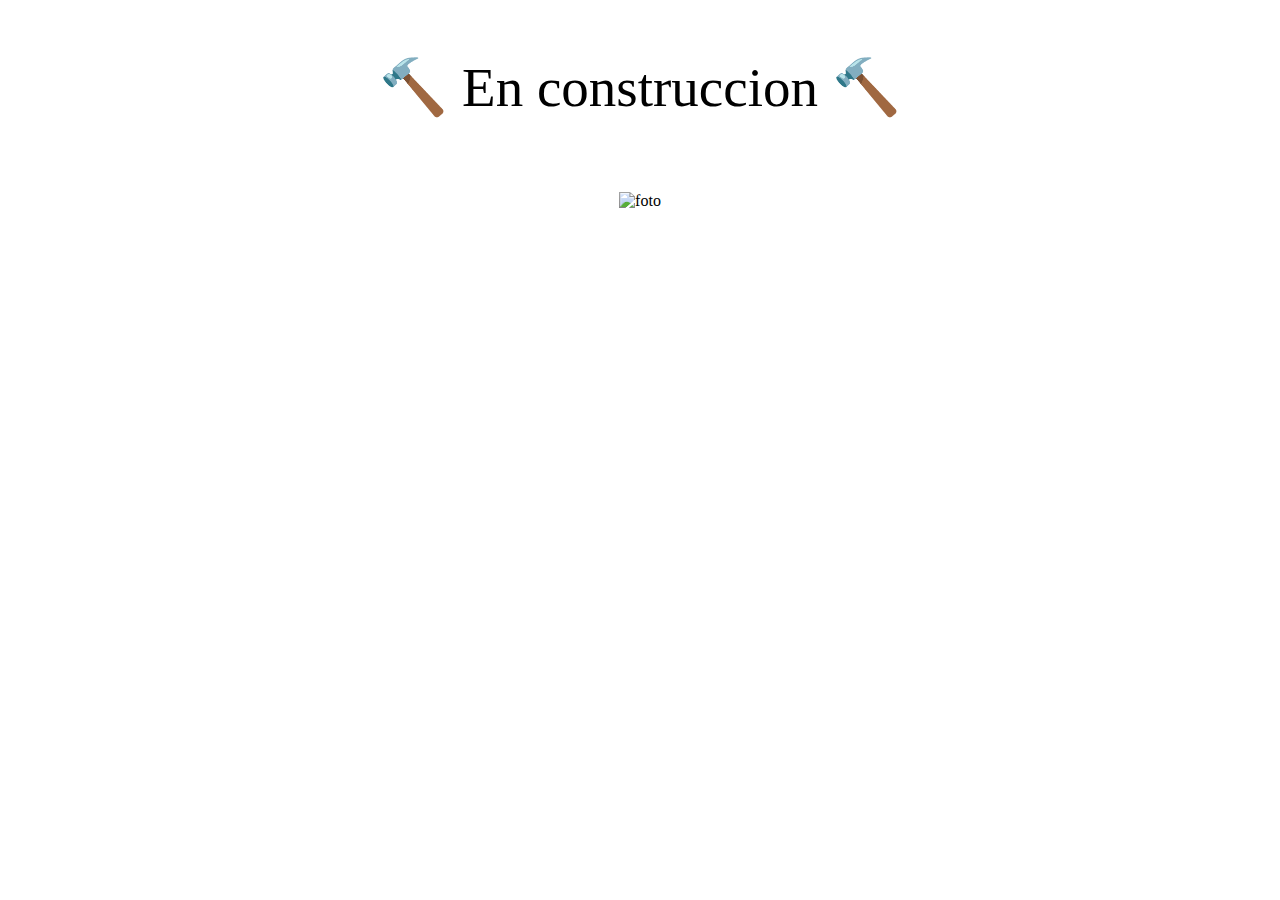
==== Accseso.html @ 6112e1ff "Add files via upload" ====
<!DOCTYPE html>
<html lang="es-MX">
<head>
    <meta charset="UTF-8">
    <meta name="viewport" content="width=device-width, initial-scale=1.0">
    <link rel="stylesheet" href="C:/Users/08snk/Downloads/TIAM/styles/stl1.css">
    <title>Accesorios</title>
</head>
<body>
    <div class="contenedor-imagen"></div>
<CENTER>
    <p class="h2color" style="font-size: 55px;">&#x1F528; En construccion &#x1F528;</p>
</CENTER>




<br>
<center><img style="filter: sepia(50px);" src="C:/Users/08snk/Downloads/TIAM/imag/icon.png" alt="foto"></center> 
</body>
</html>
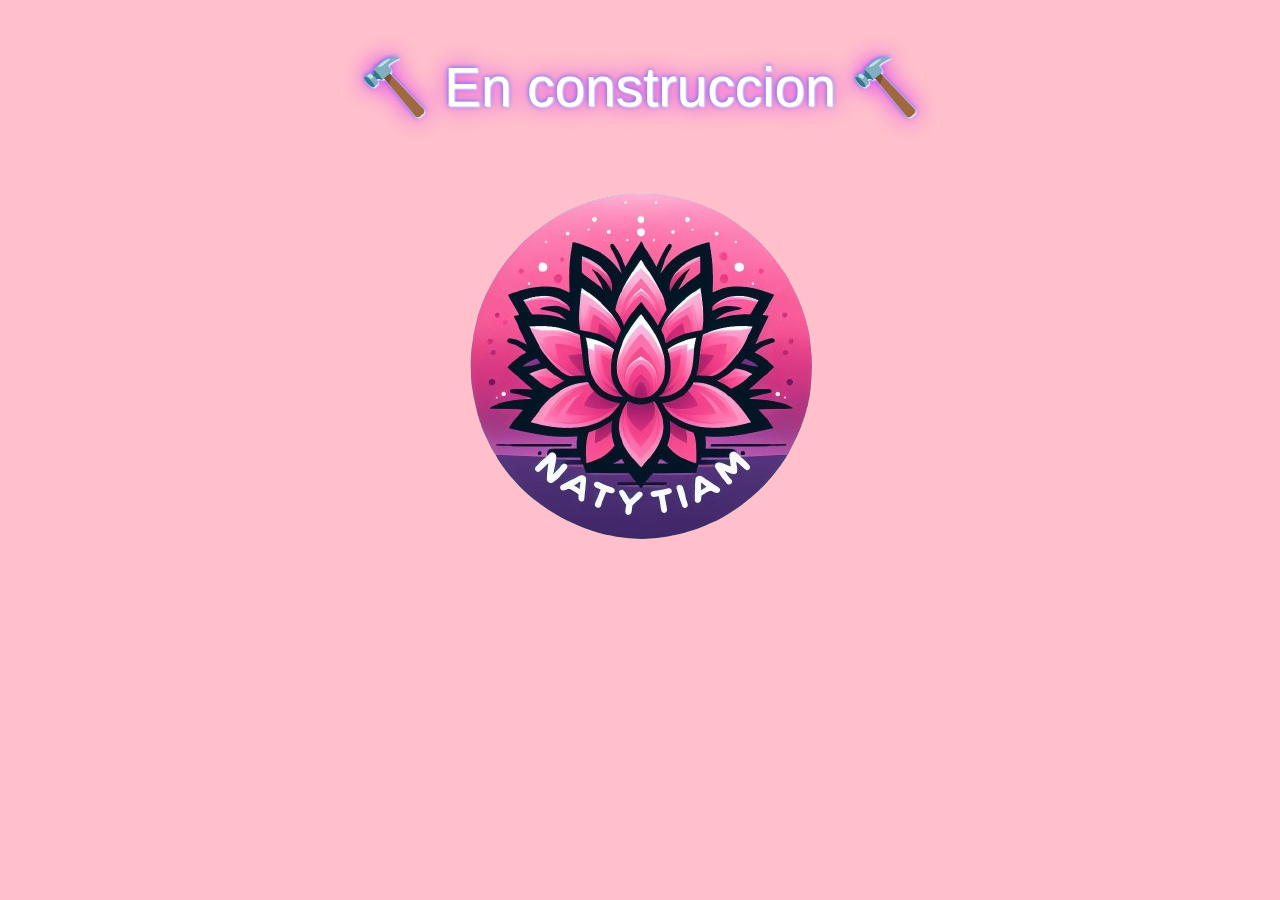
==== commit 17bc20be: "Update Accseso.html" ====
--- a/Accseso.html
+++ b/Accseso.html
@@ -3,7 +3,7 @@
 <head>
     <meta charset="UTF-8">
     <meta name="viewport" content="width=device-width, initial-scale=1.0">
-    <link rel="stylesheet" href="C:/Users/08snk/Downloads/TIAM/styles/stl1.css">
+    <link rel="stylesheet" href="stl1.css">
     <title>Accesorios</title>
 </head>
 <body>
@@ -16,6 +16,6 @@
 
 
 <br>
-<center><img style="filter: sepia(50px);" src="C:/Users/08snk/Downloads/TIAM/imag/icon.png" alt="foto"></center> 
+<center><img style="filter: sepia(50px);" src="icon.png" alt="foto"></center> 
 </body>
-</html>+</html>
--- a/stl1.css
+++ b/stl1.css
@@ -0,0 +1,197 @@
+body {
+    margin: 0;
+    padding: 0;
+    background-color: pink;
+    color: #fff;
+    font-family: Arial, sans-serif;
+}
+
+#logotipo {
+  border-radius: 95%;
+  border: 9px solid rgb(224, 13, 199);
+  width: 310px;
+  transition: border-color 0.5s ease-in-out; /* Transición suave */
+}
+.header {
+    position: top;
+    z-index: 1;
+    text-align: center;
+}
+
+.contenedor-imagen {
+    position: fixed;
+    top: 0;
+    left: 0;
+    width: 100vw;
+    height: 100vh;
+    background-image: url('C:/Users/08snk/Downloads/TIAM/imag/lotus.jpg');
+    background-size: cover;
+    filter: blur(6px);
+    filter: contrast(8px);
+    z-index: -1;
+}
+
+.contenido-pagina {
+    
+    position: relative;
+    z-index: 1;
+ 
+}
+
+
+button {
+    padding: 15px 20px;
+    color: fuchsia;
+    
+    border: springgreen;
+    border-radius: 50px;
+    margin: 4px 2px;
+    cursor: pointer;
+}
+
+button:hover {
+    color:  #000;
+    background-color: pink;
+}
+
+ul {
+    list-style-type: none;
+    margin: 50px;
+    padding: px;
+    overflow: none;
+    width: fit-content;
+}
+
+li {
+    float: left;
+}
+
+.active {
+    background-color: pink;
+}
+
+.h3color {
+    text-shadow: 1px 1px 2px, 0 0 25px rgb(174, 0, 255), 0 0 5px darkblue;
+    text-align: center;
+    font-size: 50px;
+    color: azure;
+  }
+  
+  .h2color {
+    text-shadow: 1px 1px 2px, 0 0 25px rgb(212, 0, 255), 0 0 5px rgb(0, 123, 255);
+    text-align: center;
+    font-size: 50px;
+    color: white;
+  }
+
+.neon {
+    font-size: 50px;
+    color: black;
+    text-shadow: 0 0 10px turquoise, 0 0 20px turquoise, 0 0 30px turquoise , 0 0 40px blue, 0 0 70px blue,
+        0 0 80px cyan , 0 0 100px cyan, 0 0 150px cyan;
+}
+
+.text {
+font-size: 35px;
+text-decoration: wavy;
+text-shadow: 1px 1px 5px, 0 0 28px rgb(255, 0, 187), 0 0 5px rgb(183, 0, 255);
+
+}
+
+.offcanvas-content {
+    padding: 20px;
+  }
+  .offcanvas.active {
+    right: 0;
+  }
+  .content {
+    position: relative;
+    z-index: -1px;
+    padding: 90px;
+}
+#image-container {
+    width: 1480px;
+    margin: 30px 0px;
+    text-align: center;
+    white-space: nowrap;
+    display: flex;
+}
+#image-container2 {
+    width: 1480px;
+    margin: -350px 0px;
+    text-align: center;
+    white-space: nowrap;
+    display: flex;
+}
+.image {
+    display: inline-block;
+    width: 810px;
+    height: 810px;
+    margin: 15px;
+}
+
+/* .dropdown {
+    position: relative;
+}
+
+.dropdown-content {
+    display: none;
+    position: absolute;
+    background-color:#333;
+    min-width: 200px;
+    box-shadow: 0px 8px 16px 0px rgba(0,0,0,0.2);
+    z-index: 1;
+}
+
+.dropdown:hover .dropdown-content {
+    display: block;
+}
+
+.dropdown:hover .dropdown-content {
+display: list-item;
+} **/
+.image:hover img {
+transform: scale(1.2); /* Ajusta el valor según sea necesario */
+
+}
+.image img {
+transition: transform 0.6s ease; /* Ajusta la duración de la transición según sea necesario */
+}
+.offcanvas {
+position: fixed;
+top: 0;
+right: -300px;
+width: 300px;
+height: 100vh;
+background-color: #333;
+transition: right 0.4s ease-in-out;
+z-index: 9999;
+}
+
+  .contenido-pagina ul {
+    list-style-type: none;
+    margin: 0;
+    padding: 0;
+  }
+  
+  .contenido-pagina ul li {
+    display: inline-block;
+  }
+  
+  .dropdown-content {
+    display: none;
+    position: absolute;
+    min-width: 190px;
+    z-index: 1;
+  }
+  
+  .dropdown-content li {
+    display: block;
+  }
+  
+ 
+  
+  .dropdown:hover .dropdown-content {
+    display: block;
+  }
+  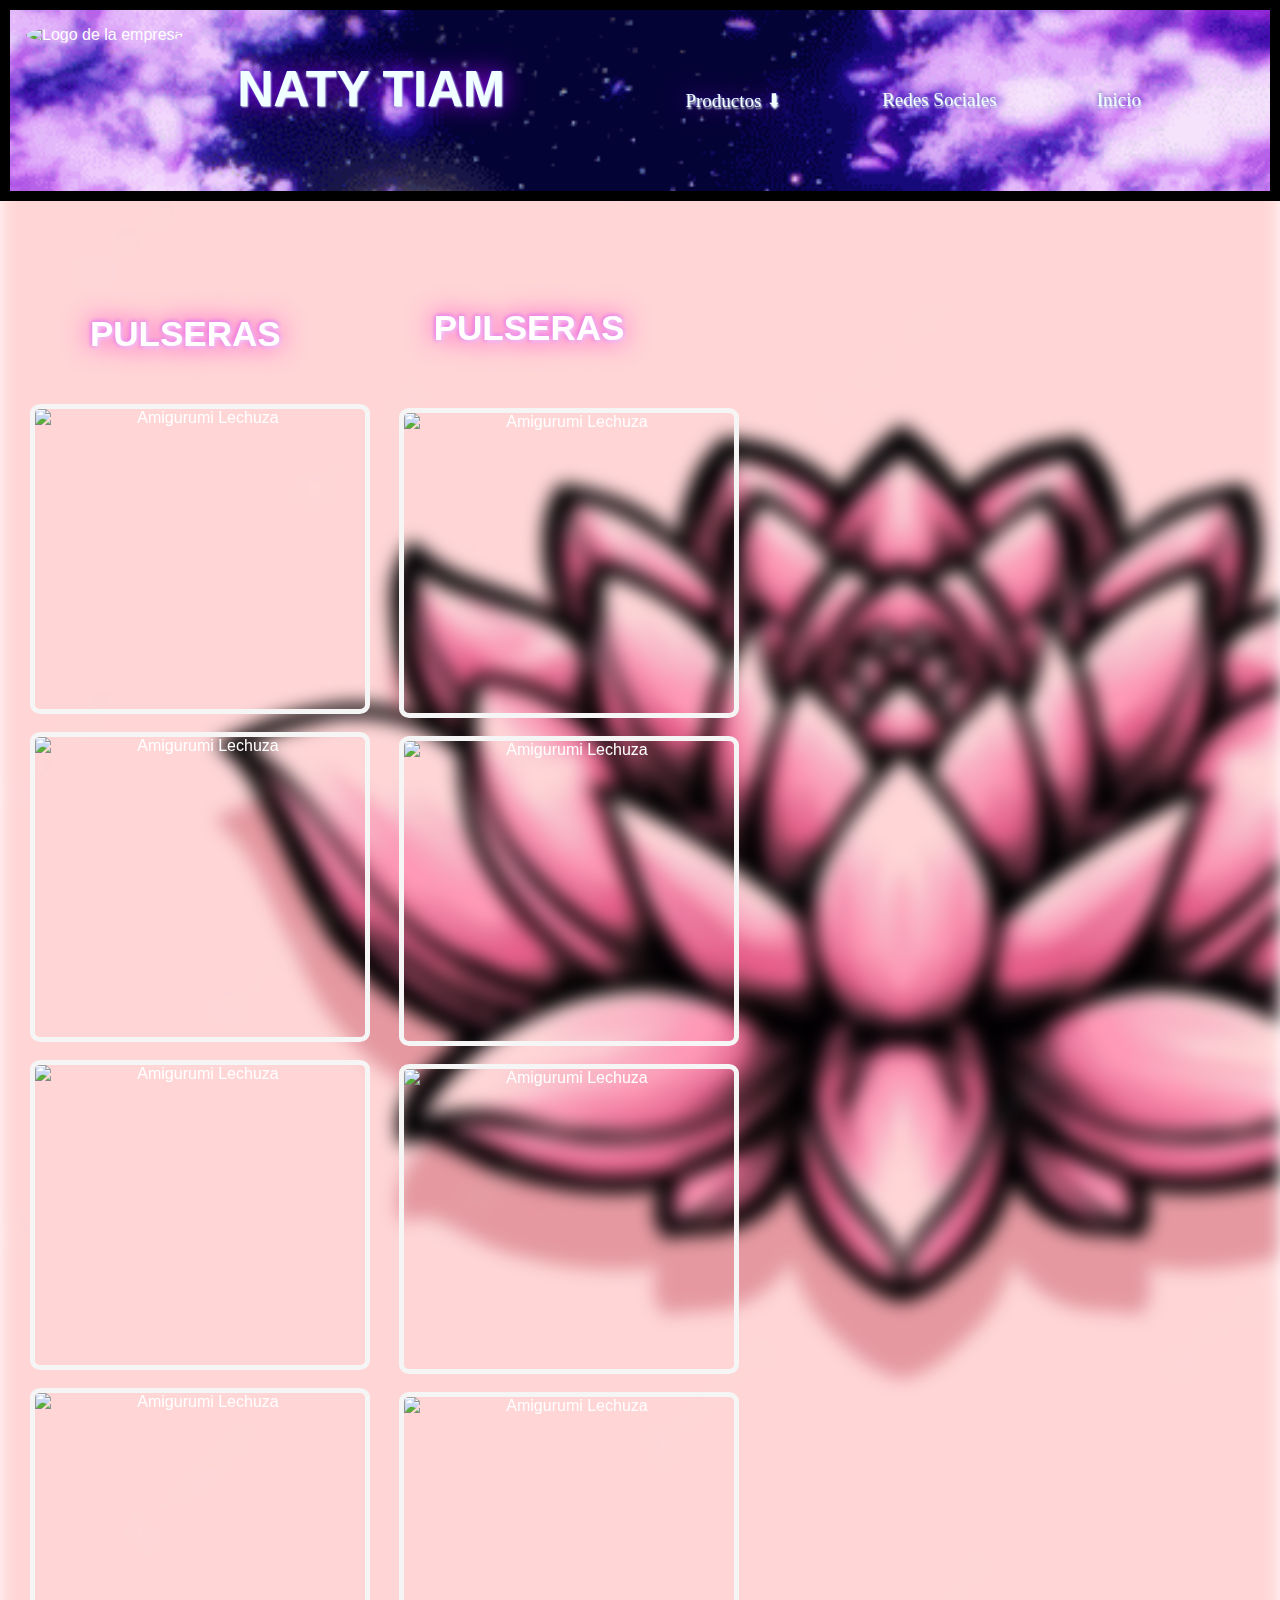
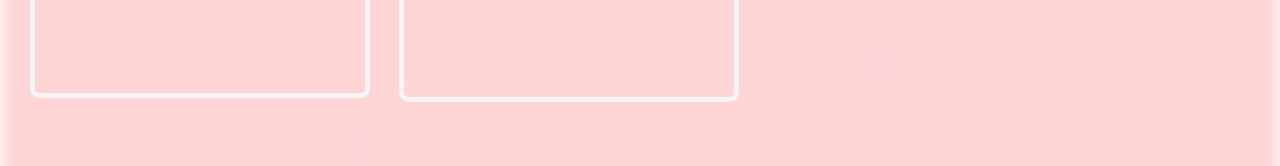
==== commit b264d283: "Add files via upload" ====
--- a/Accseso.html
+++ b/Accseso.html
@@ -6,16 +6,203 @@
     <link rel="stylesheet" href="stl1.css">
     <title>Accesorios</title>
 </head>
+
+<style>
+.image-contain {
+  width: 1100px;
+  margin: 50px 30px;
+  text-align: center;
+  white-space: nowrap;
+  display: grid;
+  overflow-block: clip;
+}
+
+.image-contain2 {
+  width: 1100px;
+  margin: -1458px 399px;
+  text-align: center;
+  white-space: nowrap;
+  display: grid;
+}
+ 
+.image img {
+  border-radius: 4%;
+  border: 15px solid violet;
+  width: 350px;
+  height: 350px;
+  transition: transform 0.2s ease-in-out;
+}
+
+.image:hover img {
+  transform: scale(1.1);
+  /* Ajusta el valor según sea necesario */
+  transition: transform 0.3s ease-in-out;
+}
+
+.image img {
+  transition: transform 0.2s ease-in-out;
+}
+
+.dropdown-content {
+    display: none;
+    position: absolute;
+    background-color: plum;
+    width: 290px;
+    height: 129px;
+    
+    box-shadow: 1px 15px 22px 0px rgba(0,0,0,0.2);
+    z-index: 1;
+    text-align: initial;
+}
+
+.dropdown:hover .dropdown-content {
+    display: block;
+    margin: auto;
+}
+</style>
+
 <body>
-    <div class="contenedor-imagen"></div>
-<CENTER>
-    <p class="h2color" style="font-size: 55px;">&#x1F528; En construccion &#x1F528;</p>
-</CENTER>
-
-
-
-
-<br>
-<center><img style="filter: sepia(50px);" src="icon.png" alt="foto"></center> 
+
+    <header>
+      <div class="contenedor-imagen"> </div>
+      <nav>
+        <div class="logo">
+          <img src="imag\icon.png" alt="Logo de la empresa">
+        </div>
+        
+        <h1 id="color-changing-heading" style="white-space: pre;" class="h3color">NATY TIAM </h1>
+
+        <ul>
+          <li class="dropdown">
+            <a class="h4color" href="#">Productos &#11015;</a>
+            <div class="dropdown-content">
+              <a class="h4color" href="/amigu.html">Amigurumis &#x1F9F8;</a>
+              <br>
+              <br>
+              <a class="h4color" href="/repost.html">Reposteria &#x1F370;</a>
+              <br>
+              <br>
+              <a class="h4color" href="/gift.html">Regalos por ocasion&#x1F381;</a>
+              <br>
+            </div>
+          <li> <a class="h4color" href="/redes_soc.html">Redes Sociales</a></li>
+          <li> <a class="h4color" href="index.html">Inicio</a></li>
+          </div>
+          </li>
+      </nav>
+    </header>
+<br>
+<br>
+<br>
+<br>
+<br>
+<center><h1 class="text" style="text-align: left; margin-left: 90px;">PULSERAS</h1></center>
+<div class="image-contain">
+  <div class="image">
+    <img src="merch\IMG-20240428-WA0017.jpg" alt="Amigurumi Lechuza"
+      style="border-radius:3%;border: 5px solid whitesmoke; width: 330px; height: 300px;">
+  </div>
+<br>
+  <div class="image">
+    <img src="merch\IMG-20240428-WA0019.jpg" alt="Amigurumi Lechuza"
+      style="border-radius:3%;border: 5px solid whitesmoke; width: 330px; height: 300px;">
+  </div>
+<br>
+  <div class="image">
+    <img src="merch\IMG-20240428-WA0007.jpg" alt="Amigurumi Lechuza"
+      style="border-radius:3%;border: 5px solid whitesmoke; width: 330px; height: 300px;">
+  </div>
+<br>
+  <div class="image">
+    <img src="merch\IMG-20240428-WA0006.jpg" alt="Amigurumi Lechuza"
+      style="border-radius:3%;border: 5px solid whitesmoke; width: 330px; height: 300px;">
+  </div>
+</div>
+<br>
+<div class="image-contain2">
+<center><h1 class="text" style="text-align: center; margin-left: -840px; margin-top: auto;">
+  PULSERAS</h1></center>
+  <br>
+  <br>
+  <div class="image">
+    <img src="merch/empty.png" alt="Amigurumi Lechuza"
+      style="border-radius:3%;border: 5px solid whitesmoke; width: 330px; height: 300px;">
+  </div>
+<br>
+  <div class="image">
+    <img src="merch/empty.png" alt="Amigurumi Lechuza"
+      style="border-radius:3%;border: 5px solid whitesmoke; width: 330px; height: 300px;">
+  </div>
+<br>
+  <div class="image">
+    <img src="merch/empty.png" alt="Amigurumi Lechuza"
+      style="border-radius:3%;border: 5px solid whitesmoke; width: 330px; height: 300px;">
+  </div>
+<br>
+  <div class="image">
+    <img src="merch/empty.png" alt="Amigurumi Lechuza"
+      style="border-radius:3%;border: 5px solid whitesmoke; width: 330px; height: 300px;">
+  </div>
+</div>
+
+
+<br>
+<br>
+<br>
+<br>
+
+<script>
+    // Obtiene el elemento h1
+    const heading = document.getElementById('color-changing-heading');
+  
+    // Define una función para cambiar el color de la sombra
+    function changeShadowColor() {
+      // Genera un valor hexadecimal aleatorio para el color
+      const randomColor = '#' + Math.floor(Math.random() * 16777215).toString(15);
+  
+      // Cambia el valor de la propiedad text-shadow
+      heading.style.textShadow = `1px 1px 2px, 0 0 30px ${randomColor}, 0 0 10px pink`;
+    }
+  
+    // Cambia el color de la sombra cada 3 segundos
+    setInterval(changeShadowColor, 2500);
+
+    // Obtiene el elemento h1
+  const heading2 = document.getElementById('color-changing-heading');
+
+  // Define una función para cambiar el color
+  function changeColor() {
+    if (heading.style.color === 'white') {
+      heading.style.color = 'fuchsia';
+    } else {
+      heading.style.color = 'white';
+    }
+  }
+
+  // Cambia el color cada 3 segundos
+  setInterval(changeColor, 2500);
+
+                                  <!-- cambio de color del logotipo -->
+function getRandomPastelColor() {
+  var r = Math.floor(Math.random() * 100) + 155; // Componente rojo en el rango [155, 255]
+  var g = Math.floor(Math.random() * 100) + 105; // Componente verde en el rango [155, 255]
+  var b = Math.floor(Math.random() * 100) + 155; // Componente azul en el rango [155, 255]
+  return 'rgb(' + r + ',' + g + ',' + b + ')';
+}
+
+function cambiarColorBorde() {
+  var logotipo = document.getElementById('logotipo');
+  logotipo.style.borderColor = getRandomPastelColor();
+}
+
+function efectoLuzRGB() {
+  setInterval(cambiarColorBorde, 300); // Cambia el color cada 0.5 segundos
+}
+
+efectoLuzRGB(); // Iniciar el efecto de luz RGB
+
+let currentIndex = 0;
+</script>
+
 </body>
-</html>
+</html>--- a/stl1.css
+++ b/stl1.css
@@ -1,197 +1,283 @@
 body {
-    margin: 0;
-    padding: 0;
-    background-color: pink;
-    color: #fff;
-    font-family: Arial, sans-serif;
+  margin: 0;
+  padding: 0;
+  color: #fff;
+  font-family: Arial, sans-serif;
 }
 
 #logotipo {
   border-radius: 95%;
   border: 9px solid rgb(224, 13, 199);
   width: 310px;
-  transition: border-color 0.5s ease-in-out; /* Transición suave */
-}
+  transition: border-color 0.5s ease-in-out;
+  /* Transición suave */
+}
+
+#logotipo2 {
+  border-radius: 96%;
+  border: 9px solid rgb(234, 114, 220);
+  width: 285px;
+  transition: border-color 0.5s ease-in-out;
+  /* Transición suave */
+}
+
 .header {
-    position: top;
-    z-index: 1;
-    text-align: center;
-}
+  position: top;
+  z-index: 1;
+  text-align: center;
+}
+
 
 .contenedor-imagen {
-    position: fixed;
-    top: 0;
-    left: 0;
-    width: 100vw;
-    height: 100vh;
-    background-image: url('C:/Users/08snk/Downloads/TIAM/imag/lotus.jpg');
-    background-size: cover;
-    filter: blur(6px);
-    filter: contrast(8px);
-    z-index: -1;
+  position: fixed;
+  top: 0;
+  left: 0;
+  width: 100vw;
+  height: 200vh;
+  background-image: url('lotus.jpg');
+  background-size: cover;
+  filter: blur(9px);
+  filter: contrast(15px);
+  z-index: -1;
 }
 
 .contenido-pagina {
-    
-    position: relative;
-    z-index: 1;
- 
+  position: relative;
+  z-index: 1;
 }
 
 
 button {
-    padding: 15px 20px;
-    color: fuchsia;
-    
-    border: springgreen;
-    border-radius: 50px;
-    margin: 4px 2px;
-    cursor: pointer;
+  padding: 15px 20px;
+  color: fuchsia;
+  border: springgreen;
+  border-radius: 50px;
+  margin: 4px 2px;
+  cursor: pointer;
 }
 
 button:hover {
-    color:  #000;
-    background-color: pink;
+  color: #000;
+  background-color: pink;
 }
 
 ul {
-    list-style-type: none;
-    margin: 50px;
-    padding: px;
-    overflow: none;
-    width: fit-content;
+  font-family: Gothic Medium;
+  text-align: left;
+  list-style-type: none;
+  margin: 55px;
+  padding: 8px;
+  overflow: none;
+  width: fit-content;
+
 }
 
 li {
-    float: left;
+  float: left;
+  max-width: 220px;
+  max-height: 199px;
+
+
 }
 
 .active {
-    background-color: pink;
+  background-color: pink;
+}
+
+.h4color {
+  text-shadow: 1px 2px 2px, 0 0 25px rgb(174, 0, 255), 0 0 5px darkblue;
+  text-align: center;
+  font-size: 19px;
+  color: azure;
 }
 
 .h3color {
-    text-shadow: 1px 1px 2px, 0 0 25px rgb(174, 0, 255), 0 0 5px darkblue;
-    text-align: center;
-    font-size: 50px;
-    color: azure;
-  }
-  
-  .h2color {
-    text-shadow: 1px 1px 2px, 0 0 25px rgb(212, 0, 255), 0 0 5px rgb(0, 123, 255);
-    text-align: center;
-    font-size: 50px;
-    color: white;
-  }
+  text-shadow: 1px 1px 2px, 0 0 25px rgb(174, 0, 255), 0 0 5px darkblue;
+  text-align: center;
+  font-size: 50px;
+  color: azure;
+}
+
+.h2color {
+  text-shadow: 1px 1px 2px, 0 0 25px rgb(212, 0, 255), 0 0 5px rgb(0, 123, 255);
+  text-align: center;
+  font-size: 50px;
+  color: white;
+}
 
 .neon {
-    font-size: 50px;
-    color: black;
-    text-shadow: 0 0 10px turquoise, 0 0 20px turquoise, 0 0 30px turquoise , 0 0 40px blue, 0 0 70px blue,
-        0 0 80px cyan , 0 0 100px cyan, 0 0 150px cyan;
+  font-size: 50px;
+  color: black;
+  text-shadow: 0 0 10px turquoise, 0 0 20px turquoise, 0 0 30px turquoise, 0 0 40px blue, 0 0 70px blue,
+    0 0 80px cyan, 0 0 100px cyan, 0 0 150px cyan;
 }
 
 .text {
-font-size: 35px;
-text-decoration: wavy;
-text-shadow: 1px 1px 5px, 0 0 28px rgb(255, 0, 187), 0 0 5px rgb(183, 0, 255);
-
+  font-size: 35px;
+  text-decoration: wavy;
+  text-shadow: 1px 1px 5px, 0 0 28px rgb(255, 0, 187), 0 0 5px rgb(183, 0, 255);
+}
+
+.text2 {
+  font-size: 30px;
+  text-transform: capitalize;
+  text-decoration: wavy;
+  text-shadow: 1px 1px 5px, 0 0 28px rgba(232, 19, 211, 0.93), 0 0 5px rgb(9, 17, 27);
 }
 
 .offcanvas-content {
-    padding: 20px;
-  }
-  .offcanvas.active {
-    right: 0;
-  }
-  .content {
-    position: relative;
-    z-index: -1px;
-    padding: 90px;
-}
+  padding: 20px;
+}
+
+.offcanvas.active {
+  right: 0;
+}
+
+.content {
+  position: relative;
+  z-index: -1px;
+  padding: 90px;
+}
+
 #image-container {
-    width: 1480px;
-    margin: 30px 0px;
-    text-align: center;
-    white-space: nowrap;
-    display: flex;
-}
+  width: 1380px;
+  margin: -10px 50px;
+  text-align: center;
+  white-space: nowrap;
+  overflow: auto;
+  display: flex;
+}
+
 #image-container2 {
-    width: 1480px;
-    margin: -350px 0px;
-    text-align: center;
-    white-space: nowrap;
-    display: flex;
-}
+  width: 1480px;
+  margin: -350px 0px;
+  text-align: center;
+  white-space: nowrap;
+  display: flex;
+}
+
+/* AQUI INICIA EL ESTILO EXTRA PARA INICIAR SESION Y PARA HEADER NEW**/
+nav {
+  background-color: #FFD5D6;
+  background-size: cover;
+  background-image: url("c76bd053b15bad840c0c8df71e4ebe69.gif");
+  color: #fff;
+  display: flex;
+  justify-content: space-between;
+  padding: 16px;
+}
+
+header {
+  background-color: black;
+  padding: 10px;
+}
+
+nav ul li a {
+  color: black;
+  text-shadow: 0 0 10px turquoise, 0 0 20px turquoise, 0 0 30px turquoise, 0 0 40px blue, 0 0 70px blue,
+    0 0 80px cyan, 0 0 100px cyan, 0 0 150px cyan;
+  text-decoration: none;
+  padding: 10px 50px;
+  font-size: 18px;
+}
+
+nav ul li a:hover {
+  background-color: rgb(174, 0, 255);
+  color: #fff;
+}
+
+.logo img {
+  height: 120px;
+  border-radius: 60%;
+}
+
+.dropdown:hover .dropdown-content {
+  display: block;
+}
+
+.image:hover img {
+  transform: scale(1.1);
+  /* Ajusta el valor según sea necesario */
+}
+
+.image img {
+  transition: transform 0.3s ease;
+  /* Ajusta la duración de la transición según sea necesario */
+}
+
+/*Para modificar el formulario modal*/
+.offcanvas {
+  position: fixed;
+  top: 0;
+  right: -390px;
+  width: 340px;
+  height: 100vh;
+  background-color: plum;
+  transition: right 0.4s ease-in-out;
+  z-index: 9999;
+}
+
+/* HASTA AQUI EL ESTILO EXTRA PARA INICIAR SESION Y PARA HEADER NEW**/
+
+.carousel-images {
+  display: flex;
+  margin: 360px, 220px;
+  padding: 2px;
+  transition: transform 0.3s ease-in-out;
+}
+
+.carousel-item {
+  transition: step-start;
+  transition-duration: 0.3s !important;
+}
+
 .image {
-    display: inline-block;
-    width: 810px;
-    height: 810px;
-    margin: 15px;
-}
-
-/* .dropdown {
-    position: relative;
+  display: contents;
+  width: 960px;
+  height: 950px;
+  margin: 50 10px;
+
+}
+
+.image img {
+  border-radius: 3%;
+  border: 11px solid whitesmoke;
+  width: 350px;
+  height: 350px;
+  transition: transform 0.3s ease-in-out;
+}
+
+.image:hover img {
+  transform: scale(1.3);
+  /* Ajusta el valor según sea necesario */
+  transition: transform 0.3s ease-in-out;
+}
+
+.image img {
+  transition: transform 0.3s ease-in-out;
+}
+
+.contenido-pagina ul {
+  list-style-type: none;
+  margin: 0;
+  padding: 0;
+}
+
+.contenido-pagina ul li {
+  display: inline-block;
 }
 
 .dropdown-content {
-    display: none;
-    position: absolute;
-    background-color:#333;
-    min-width: 200px;
-    box-shadow: 0px 8px 16px 0px rgba(0,0,0,0.2);
-    z-index: 1;
+  display: none;
+  position: absolute;
+  min-width: 190px;
+  z-index: 1;
+}
+
+.dropdown-content li {
+  display: block;
 }
 
 .dropdown:hover .dropdown-content {
-    display: block;
-}
-
-.dropdown:hover .dropdown-content {
-display: list-item;
-} **/
-.image:hover img {
-transform: scale(1.2); /* Ajusta el valor según sea necesario */
-
-}
-.image img {
-transition: transform 0.6s ease; /* Ajusta la duración de la transición según sea necesario */
-}
-.offcanvas {
-position: fixed;
-top: 0;
-right: -300px;
-width: 300px;
-height: 100vh;
-background-color: #333;
-transition: right 0.4s ease-in-out;
-z-index: 9999;
-}
-
-  .contenido-pagina ul {
-    list-style-type: none;
-    margin: 0;
-    padding: 0;
-  }
-  
-  .contenido-pagina ul li {
-    display: inline-block;
-  }
-  
-  .dropdown-content {
-    display: none;
-    position: absolute;
-    min-width: 190px;
-    z-index: 1;
-  }
-  
-  .dropdown-content li {
-    display: block;
-  }
-  
- 
-  
-  .dropdown:hover .dropdown-content {
-    display: block;
-  }
-  +  display: block;
+}
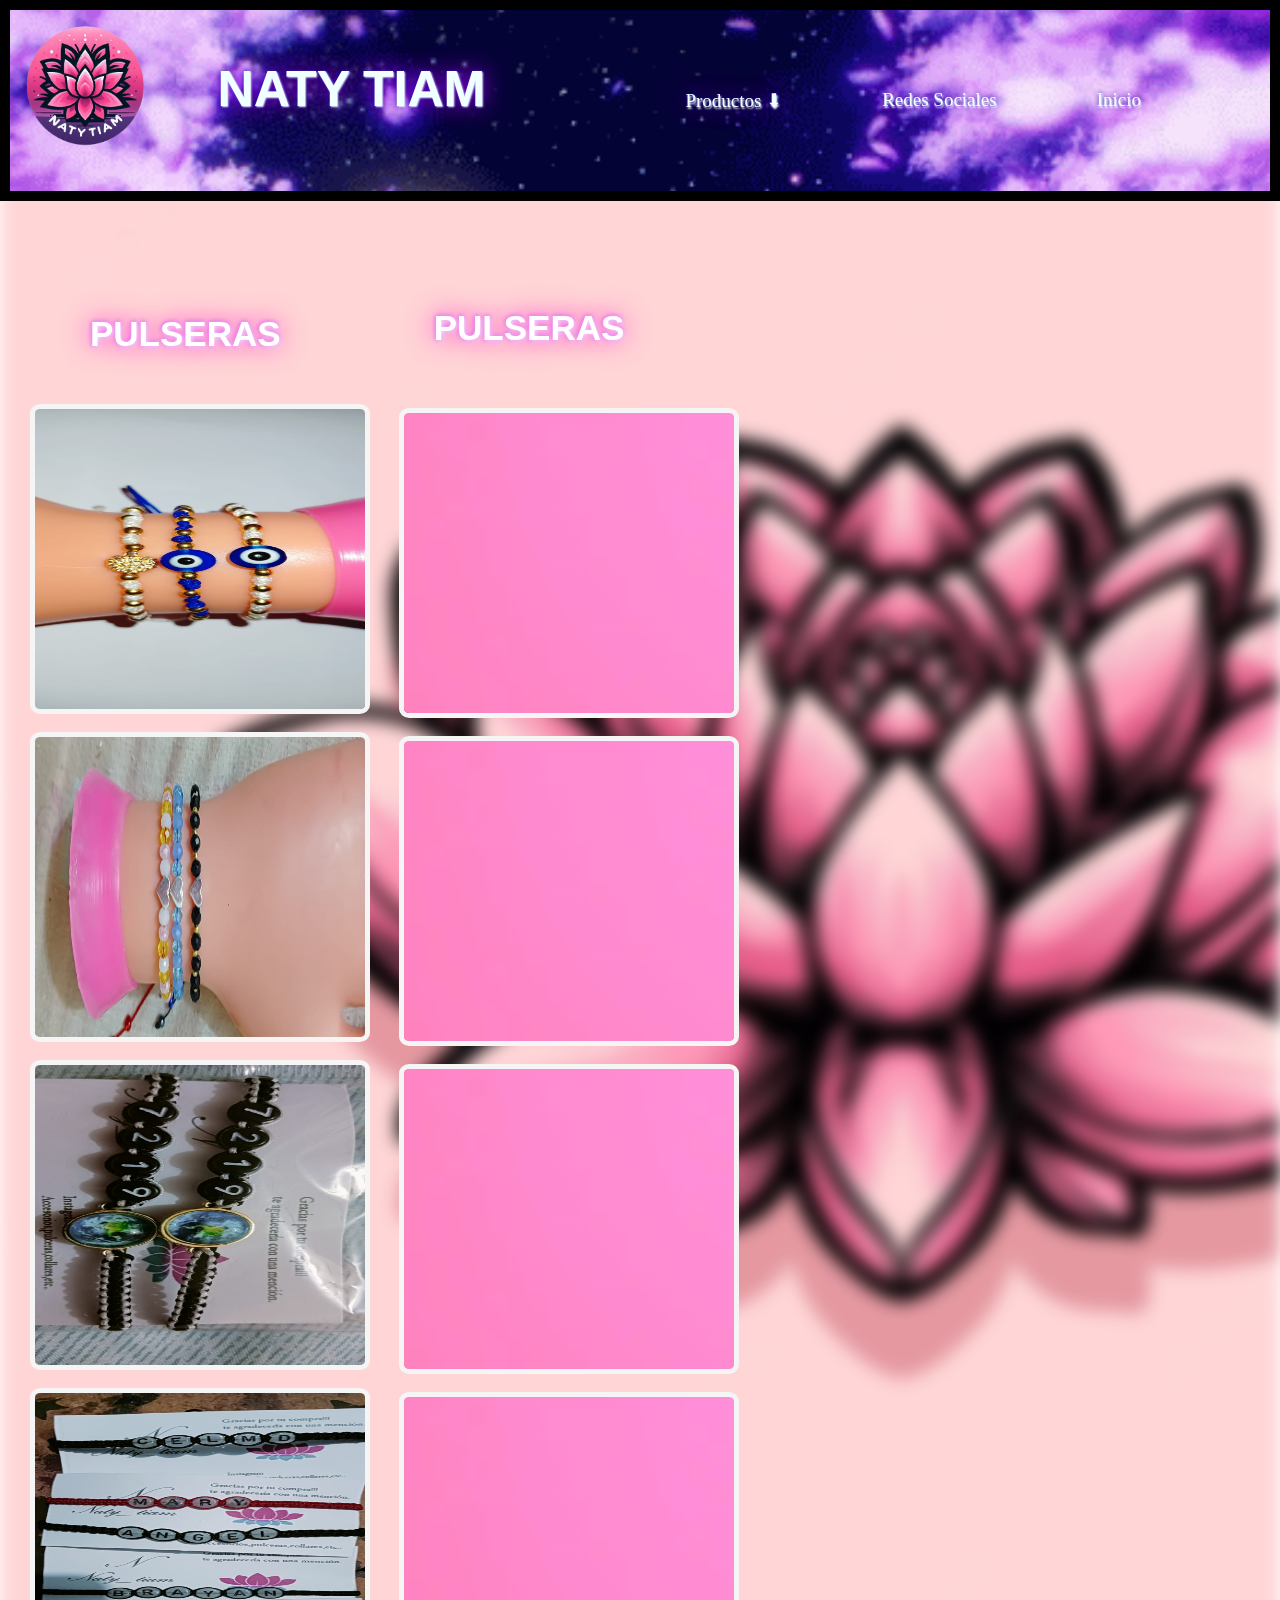
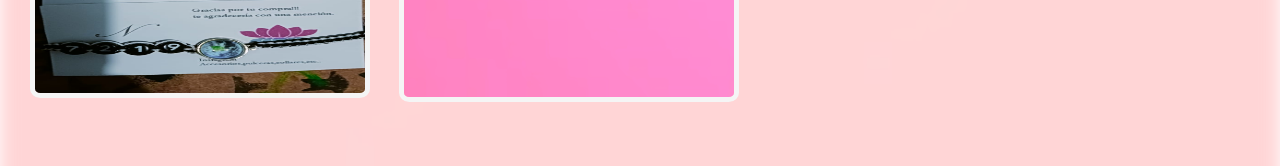
==== commit bd7c6c6e: "Update Accseso.html" ====
--- a/Accseso.html
+++ b/Accseso.html
@@ -1,8 +1,9 @@
 <!DOCTYPE html>
 <html lang="es-MX">
 <head>
-    <meta charset="UTF-8">
-    <meta name="viewport" content="width=device-width, initial-scale=1.0">
+  <meta charset="UTF-8">
+  <meta http-equiv="X-UA-Compatible" content="IE=edge">
+   <meta name="viewport" content="width=device-width, initial-scale=1.0">
     <link rel="stylesheet" href="stl1.css">
     <title>Accesorios</title>
 </head>
@@ -67,7 +68,7 @@
       <div class="contenedor-imagen"> </div>
       <nav>
         <div class="logo">
-          <img src="imag\icon.png" alt="Logo de la empresa">
+          <img src="icon.png" alt="Logo de la empresa">
         </div>
         
         <h1 id="color-changing-heading" style="white-space: pre;" class="h3color">NATY TIAM </h1>
@@ -76,16 +77,16 @@
           <li class="dropdown">
             <a class="h4color" href="#">Productos &#11015;</a>
             <div class="dropdown-content">
-              <a class="h4color" href="/amigu.html">Amigurumis &#x1F9F8;</a>
-              <br>
-              <br>
-              <a class="h4color" href="/repost.html">Reposteria &#x1F370;</a>
-              <br>
-              <br>
-              <a class="h4color" href="/gift.html">Regalos por ocasion&#x1F381;</a>
+              <a class="h4color" href="amigu.html">Amigurumis &#x1F9F8;</a>
+              <br>
+              <br>
+              <a class="h4color" href="repost.html">Reposteria &#x1F370;</a>
+              <br>
+              <br>
+              <a class="h4color" href="gift.html">Regalos por ocasion&#x1F381;</a>
               <br>
             </div>
-          <li> <a class="h4color" href="/redes_soc.html">Redes Sociales</a></li>
+          <li> <a class="h4color" href="redes_soc.html">Redes Sociales</a></li>
           <li> <a class="h4color" href="index.html">Inicio</a></li>
           </div>
           </li>
@@ -99,22 +100,22 @@
 <center><h1 class="text" style="text-align: left; margin-left: 90px;">PULSERAS</h1></center>
 <div class="image-contain">
   <div class="image">
-    <img src="merch\IMG-20240428-WA0017.jpg" alt="Amigurumi Lechuza"
-      style="border-radius:3%;border: 5px solid whitesmoke; width: 330px; height: 300px;">
-  </div>
-<br>
-  <div class="image">
-    <img src="merch\IMG-20240428-WA0019.jpg" alt="Amigurumi Lechuza"
-      style="border-radius:3%;border: 5px solid whitesmoke; width: 330px; height: 300px;">
-  </div>
-<br>
-  <div class="image">
-    <img src="merch\IMG-20240428-WA0007.jpg" alt="Amigurumi Lechuza"
-      style="border-radius:3%;border: 5px solid whitesmoke; width: 330px; height: 300px;">
-  </div>
-<br>
-  <div class="image">
-    <img src="merch\IMG-20240428-WA0006.jpg" alt="Amigurumi Lechuza"
+    <img src="IMG-20240428-WA0017.jpg" alt="Amigurumi Lechuza"
+      style="border-radius:3%;border: 5px solid whitesmoke; width: 330px; height: 300px;">
+  </div>
+<br>
+  <div class="image">
+    <img src="IMG-20240428-WA0019.jpg" alt="Amigurumi Lechuza"
+      style="border-radius:3%;border: 5px solid whitesmoke; width: 330px; height: 300px;">
+  </div>
+<br>
+  <div class="image">
+    <img src="IMG-20240428-WA0007.jpg" alt="Amigurumi Lechuza"
+      style="border-radius:3%;border: 5px solid whitesmoke; width: 330px; height: 300px;">
+  </div>
+<br>
+  <div class="image">
+    <img src="IMG-20240428-WA0006.jpg" alt="Amigurumi Lechuza"
       style="border-radius:3%;border: 5px solid whitesmoke; width: 330px; height: 300px;">
   </div>
 </div>
@@ -125,48 +126,41 @@
   <br>
   <br>
   <div class="image">
-    <img src="merch/empty.png" alt="Amigurumi Lechuza"
-      style="border-radius:3%;border: 5px solid whitesmoke; width: 330px; height: 300px;">
-  </div>
-<br>
-  <div class="image">
-    <img src="merch/empty.png" alt="Amigurumi Lechuza"
-      style="border-radius:3%;border: 5px solid whitesmoke; width: 330px; height: 300px;">
-  </div>
-<br>
-  <div class="image">
-    <img src="merch/empty.png" alt="Amigurumi Lechuza"
-      style="border-radius:3%;border: 5px solid whitesmoke; width: 330px; height: 300px;">
-  </div>
-<br>
-  <div class="image">
-    <img src="merch/empty.png" alt="Amigurumi Lechuza"
+    <img src="empty.png" alt="Amigurumi Lechuza"
+      style="border-radius:3%;border: 5px solid whitesmoke; width: 330px; height: 300px;">
+  </div>
+<br>
+  <div class="image">
+    <img src="empty.png" alt="Amigurumi Lechuza"
+      style="border-radius:3%;border: 5px solid whitesmoke; width: 330px; height: 300px;">
+  </div>
+<br>
+  <div class="image">
+    <img src="empty.png" alt="Amigurumi Lechuza"
+      style="border-radius:3%;border: 5px solid whitesmoke; width: 330px; height: 300px;">
+  </div>
+<br>
+  <div class="image">
+    <img src="empty.png" alt="Amigurumi Lechuza"
       style="border-radius:3%;border: 5px solid whitesmoke; width: 330px; height: 300px;">
   </div>
 </div>
-
-
-<br>
-<br>
 <br>
 <br>
 
 <script>
     // Obtiene el elemento h1
     const heading = document.getElementById('color-changing-heading');
-  
     // Define una función para cambiar el color de la sombra
     function changeShadowColor() {
       // Genera un valor hexadecimal aleatorio para el color
       const randomColor = '#' + Math.floor(Math.random() * 16777215).toString(15);
-  
       // Cambia el valor de la propiedad text-shadow
       heading.style.textShadow = `1px 1px 2px, 0 0 30px ${randomColor}, 0 0 10px pink`;
     }
   
     // Cambia el color de la sombra cada 3 segundos
     setInterval(changeShadowColor, 2500);
-
     // Obtiene el elemento h1
   const heading2 = document.getElementById('color-changing-heading');
 
@@ -200,9 +194,8 @@
 }
 
 efectoLuzRGB(); // Iniciar el efecto de luz RGB
-
 let currentIndex = 0;
 </script>
 
 </body>
-</html>+</html>
